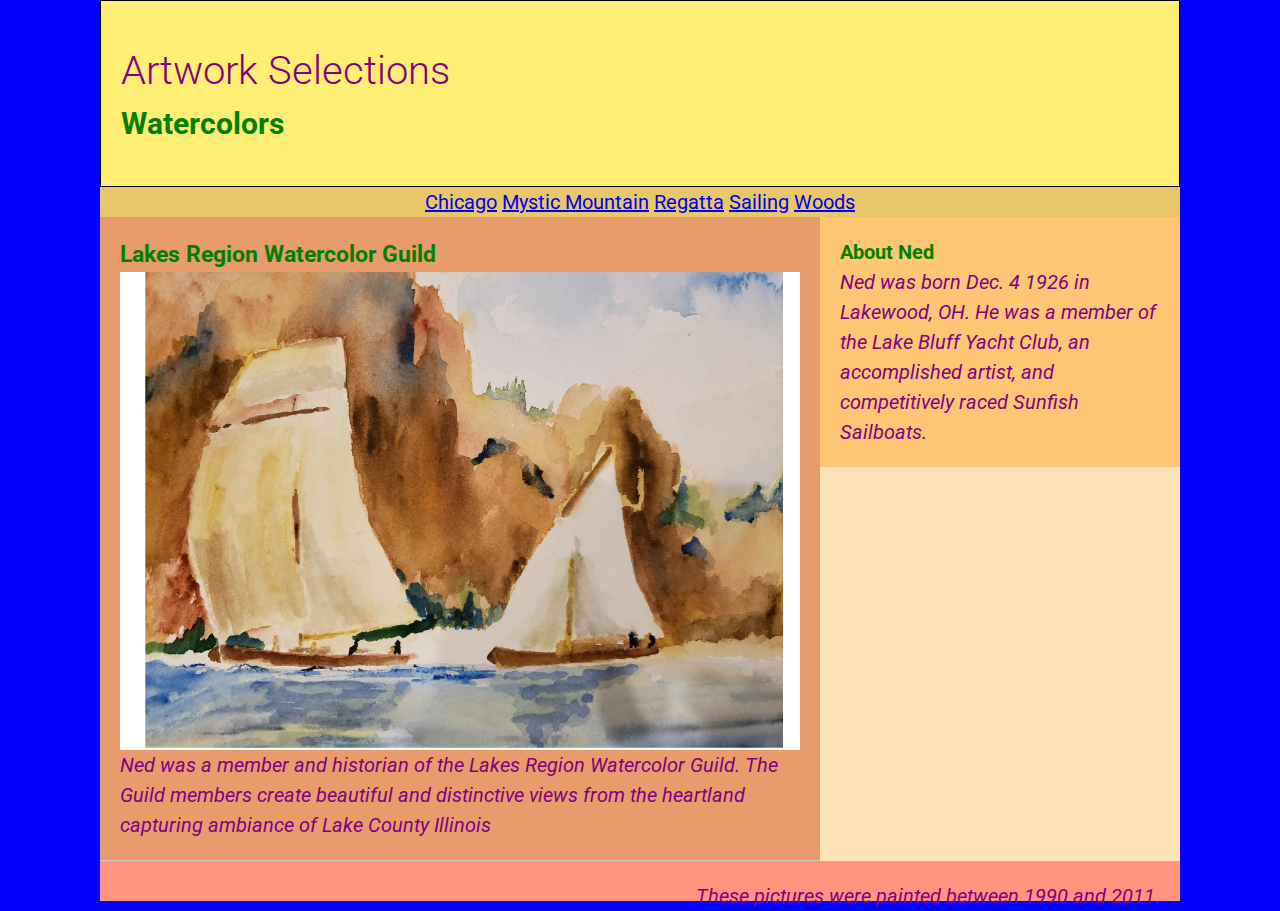
==== unit_5/index.html @ 31a3aaf0 "unit 5 updates" ====
<!DOCTYPE html>
<html>
<head>
	<title>Ned's Artwork Gallery</title>
	<link href="http://fonts.googleapis.com/
	css?family=Lato:300,700" rel="stylesheet" 
	type="text/css">
	<link rel="stylesheet" type="text/css" href="cssindex/style.css">
</head>
<body>
	<div id="wrapper">
	<header>
		<h1>Artwork Selections</h1>
		<h2>Watercolors</h2>
	</header>
		<nav class="clearfix">
			<a href="#">Chicago</a>
			<a href="#">Mystic Mountain</a>
			<a href="#">Regatta</a>
			<a href="#">Sailing</a>
			<a href="#">Woods</a>
		</nav>

	<main class="clearfix">	
			<article>
            <h3>Lakes Region Watercolor Guild</h3> 
	        <img src="images/regatta.jpg">
			<p>Ned was a member and historian of the Lakes Region Watercolor Guild. The Guild members create beautiful and distinctive views from the heartland capturing ambiance of Lake County Illinois</p>
		</article>
		<aside>
   	<h4>About Ned</h4>
   	<p>Ned was born Dec. 4 1926 in Lakewood, OH. He was a member of the Lake Bluff Yacht Club, an accomplished artist, and competitively raced Sunfish Sailboats.</p>
   	</aside>
	</main>

   	<footer>
     <p>These pictures were painted between 1990 and 2011.   </p>	
   	</footer> 
   </div>
 </body>
</html>
---- unit_5/cssindex/style.css ----
@import url('https://fonts.googleapis.com/css?family=Roboto');
@import url('https://fonts.googleapis.com/css?family=Srisakdi');
*{
	margin:0;
	padding:0;
	box-sizing:border-box;
}
body {  background-color:blue;
	font-size: 20px;
	line-height: 1.5;
	font-family: 'Roboto', sans-serif;
	color: #222222;
}

header {
background-color: #FFED74;
border: 1px black solid;
padding: 40px 20px;
}
h1 {
 color:purple;
 font-weight: 300;
 font-family:'Srisakdi', sans-serif);
}
h2, h3, h4 {
 color:green;
 font-family:'Srisakdi', sans-serif);
}


p {
color: purple;
font-family: 'Roboto', sans-serif;
font-style: italic;
}

nav{
text-align: center;	
background-color: #E8C66A;
}
main{

}
article{
float:left; 
padding: 20px;
width:66.66%;
border-bottom: 1px solid #ccc;
background-color: #E89C6C;
}
aside{
padding: 20px;
float: left;
width: 33.33%;
background-color: #FFC675;
}
footer{	
background-color: #FF957E;
font-family: Helvetica, sans-serif);
padding: 20px;
}
footer p{ float: right;
	}
img{
 display:block;
 width:100%;
}
div{
background-color: #FFE2B8;
font-family: Helvetica, sans-serif);
}
section{ 
background-color: #FFE2B8;
font-family: Helvetica, sans-serif);
 }
 .clearfix:after{
 	content:"";
 	display:block;
 	clear:both;
 }
#wrapper{
	max-width:1080px;
	width:100%;
	margin-left: auto;
	margin-right: auto;
	}
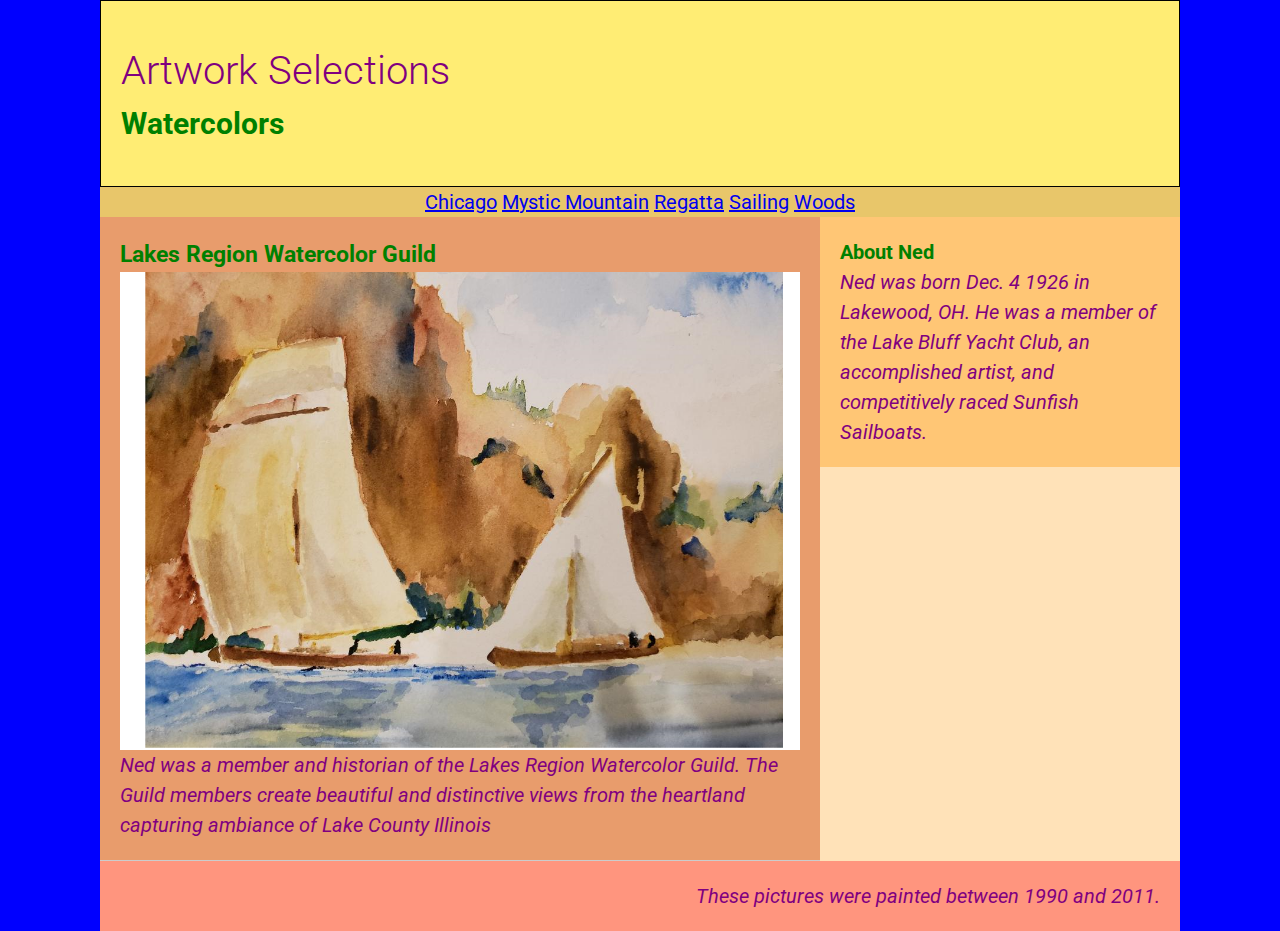
==== commit 3c3facf3: "removed extra css folder" ====
--- a/unit_5/index.html
+++ b/unit_5/index.html
@@ -5,7 +5,7 @@
 	<link href="http://fonts.googleapis.com/
 	css?family=Lato:300,700" rel="stylesheet" 
 	type="text/css">
-	<link rel="stylesheet" type="text/css" href="cssindex/style.css">
+	<link rel="stylesheet" type="text/css" href="css/style.css">
 </head>
 <body>
 	<div id="wrapper">
@@ -33,7 +33,7 @@
    	</aside>
 	</main>
 
-   	<footer>
+   	<footer class="clearfix">
      <p>These pictures were painted between 1990 and 2011.   </p>	
    	</footer> 
    </div>
--- a/unit_5/css/style.css
+++ b/unit_5/css/style.css
@@ -0,0 +1,92 @@
+@import url('https://fonts.googleapis.com/css?family=Roboto');
+@import url('https://fonts.googleapis.com/css?family=Srisakdi');
+*{
+	margin:0;
+	padding:0;
+	box-sizing:border-box;
+}
+body {  background-color:blue;
+	font-size: 20px;
+	line-height: 1.5;
+	font-family: 'Roboto', sans-serif;
+	color: #222222;
+}
+
+header {
+background-color: #FFED74;
+border: 1px black solid;
+padding: 40px 20px;
+}
+h1 {
+ color:purple;
+ font-weight: 300;
+ font-family:'Srisakdi', sans-serif);
+}
+h2, h3, h4 {
+ color:green;
+ font-family:'Srisakdi', sans-serif);
+}
+
+
+p {
+color: purple;
+font-family: 'Roboto', sans-serif;
+font-style: italic;
+}
+
+nav{
+text-align: center;	
+background-color: #E8C66A;
+}
+main{
+
+}
+article{
+float:left; 
+padding: 20px;
+width:66.66%;
+border-bottom: 1px solid #ccc;
+background-color: #E89C6C;
+}
+aside{
+padding: 20px;
+float: left;
+width: 33.33%;
+background-color: #FFC675;
+}
+footer{	
+background-color: #FF957E;
+font-family: Helvetica, sans-serif);
+padding: 20px;
+}
+footer p{ float: right;
+	}
+img{
+ display:block;
+ width:100%;
+}
+div{
+background-color: #FFE2B8;
+font-family: Helvetica, sans-serif);
+}
+section{ 
+background-color: #FFE2B8;
+font-family: Helvetica, sans-serif);
+ }
+ .clearfix:after{
+ 	content:"";
+ 	display:block;
+ 	clear:both;
+ }
+#wrapper{
+	max-width:1080px;
+	width:100%;
+	margin-left: auto;
+	margin-right: auto;
+	}
+.watercolor{
+	width:33.3%;
+	padding:20px;
+	float:left;
+	
+}